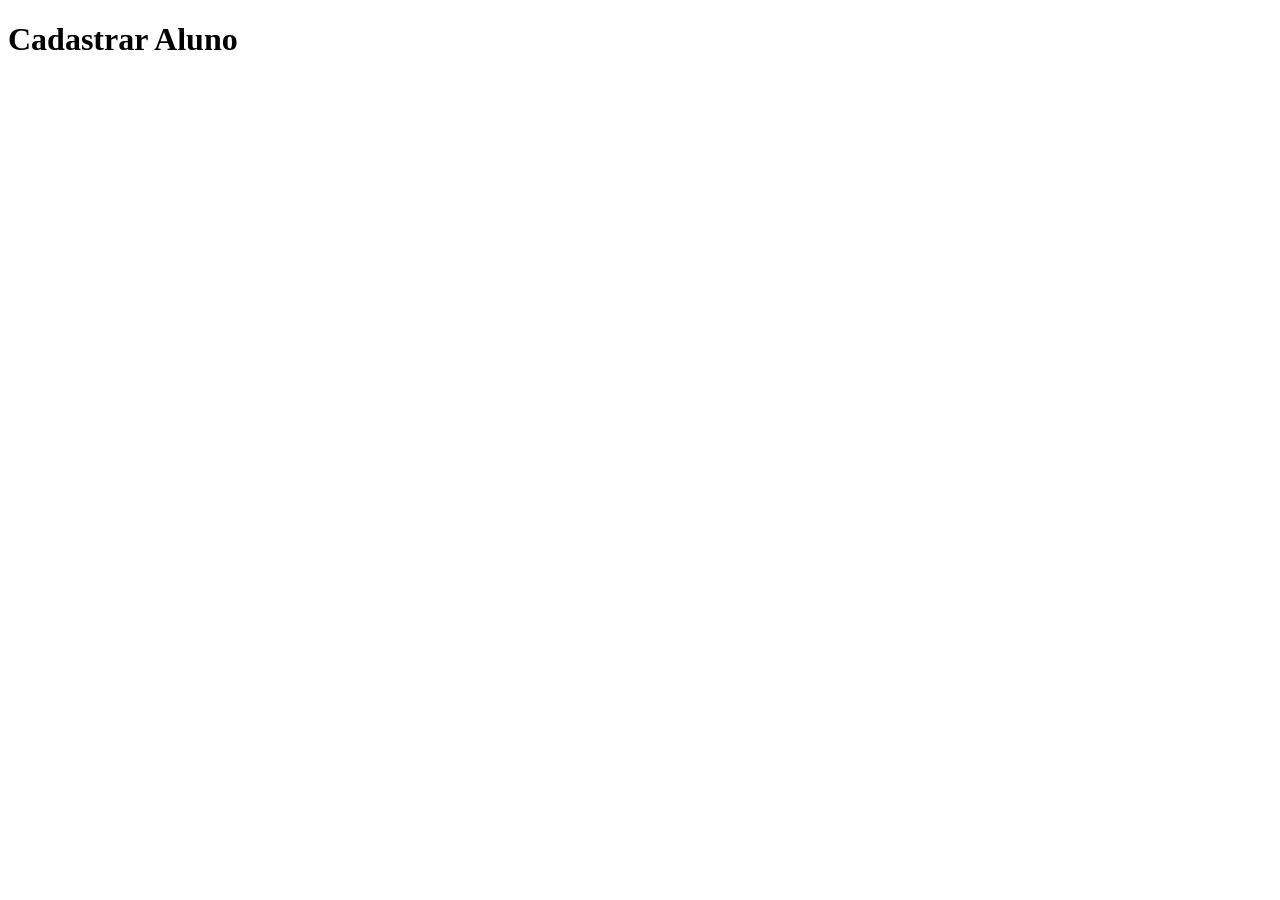
==== cadastrarAluno.html @ 2c6644fc "Funcionalidade Cadastrar Alunos" ====
<!DOCTYPE html>
<html lang="pt-br">
<head>
    <meta charset="UTF-8">
    <meta name="viewport" content="width=device-width, initial-scale=1.0">
    <title>Aluno</title>
</head>
<body>
    <h1> Cadastrar Aluno</h1>
</body>
</html>
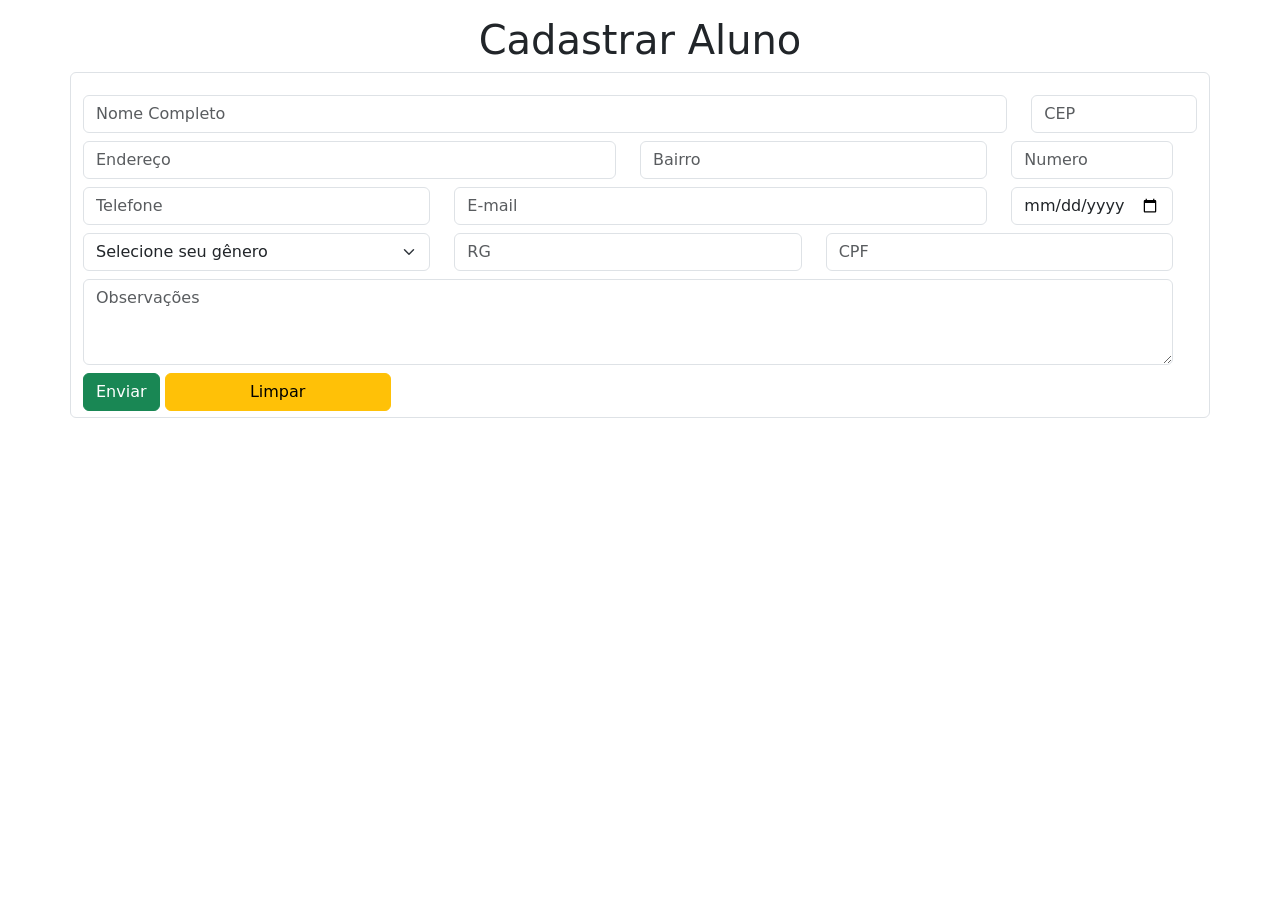
==== commit 8e51da69: "Funcionalidade Formulario" ====
--- a/cadastrarAluno.html
+++ b/cadastrarAluno.html
@@ -1,11 +1,88 @@
-<!DOCTYPE html>
+<!doctype html>
 <html lang="pt-br">
+ 
 <head>
-    <meta charset="UTF-8">
-    <meta name="viewport" content="width=device-width, initial-scale=1.0">
+    <meta charset="UTF-8" />
+    <meta name="viewport" content="width=device-width, initial-scale=1.0" />
     <title>Aluno</title>
+    <link href="https://cdn.jsdelivr.net/npm/bootstrap@5.3.8/dist/css/bootstrap.min.css" rel="stylesheet"
+        integrity="sha384-sRIl4kxILFvY47J16cr9ZwB07vP4J8+LH7qKQnuqkuIAvNWLzeN8tE5YBujZqJLB" crossorigin="anonymous" />
+    <script src="https://cdn.jsdelivr.net/npm/bootstrap@5.3.8/dist/js/bootstrap.bundle.min.js"
+        integrity="sha384-FKyoEForCGlyvwx9Hj09JcYn3nv7wiPVlz7YYwJrWVcXK/BmnVDxM+D2scQbITxI"
+        crossorigin="anonymous"></script>
 </head>
+ 
 <body>
-    <h1> Cadastrar Aluno</h1>
+    <div class=" container-fluid">
+        <div class="container">
+            <h1 class="text-center mt-3">Cadastrar Aluno</h1>
+ 
+            <div class="row ">
+                <form action="#" class="form-control">
+                    <div class="row mt-3">
+                        <div class="col-10">
+                            <input type="text" class="form-control" placeholder="Nome Completo" aria-label=" " />
+                        </div>
+                        <div class="col-2">
+                            <input type="text" class="form-control" placeholder="CEP" aria-label="CEP" />
+                        </div>
+ 
+                        <div class="row mt-2">
+                            <div class="col-6">
+                                <input type="text" class="form-control" placeholder="Endereço" aria-label="Endereço" />
+                            </div>
+                            <div class="col-4">
+                                <input type="text" class="form-control" placeholder="Bairro" aria-label="Bairro" />
+                            </div>
+                            <div class="col-2">
+                                <input type="text" class="form-control" placeholder="Numero" aria-label="Numero" />
+                            </div>
+                        </div>
+ 
+                        <div class="row mt-2">
+                            <div class="col-4">
+                                <input type="text" class="form-control" placeholder="Telefone" aria-label="Telefone" />
+                            </div>
+                            <div class="col-6">
+                                <input type="text" class="form-control" placeholder="E-mail" aria-label="E-mail" />
+                            </div>
+                            <div class="col-2">
+                                <input type="date" class="form-control" placeholder="Data de Nascimento" aria-label="Data de Nascimento"/>
+                            </div>
+                        </div>
+ 
+                        <div class="row mt-2">
+                            <div class="col-4">
+                                <select class="form-select" arial label="Default">
+                                    <option selected>Selecione seu gênero</option>
+                                    <option>Feminino</option>
+                                    <option>Masculino</option>
+                                </select>
+                            </div>
+                            <div class="col-4">
+                                <input type="text" class="form-control" placeholder="RG" aria-label="RG" />
+                            </div>
+                            <div class="col-4">
+                                <input type="text" class="form-control" placeholder="CPF" aria-label="CPF" />
+                            </div>
+                        </div>
+ 
+                        <div class="row mt-2">
+                            <div class="col-12">
+                                <textarea class="form-control" rows="3" placeholder="Observações"></textarea>
+                            </div>
+                        </div>
+                        <div class="row mt-2">
+                          <div class="col-12">
+                            <input type="submit" class="btn btn-success" value="Enviar">
+                            <input type=" reset" class="btn btn-warning" value="Limpar">
+                          </div>
+                        </div>
+                </form>
+            </div>
+        </div>
+    </div>
 </body>
-</html>+ 
+</html>
+ 
